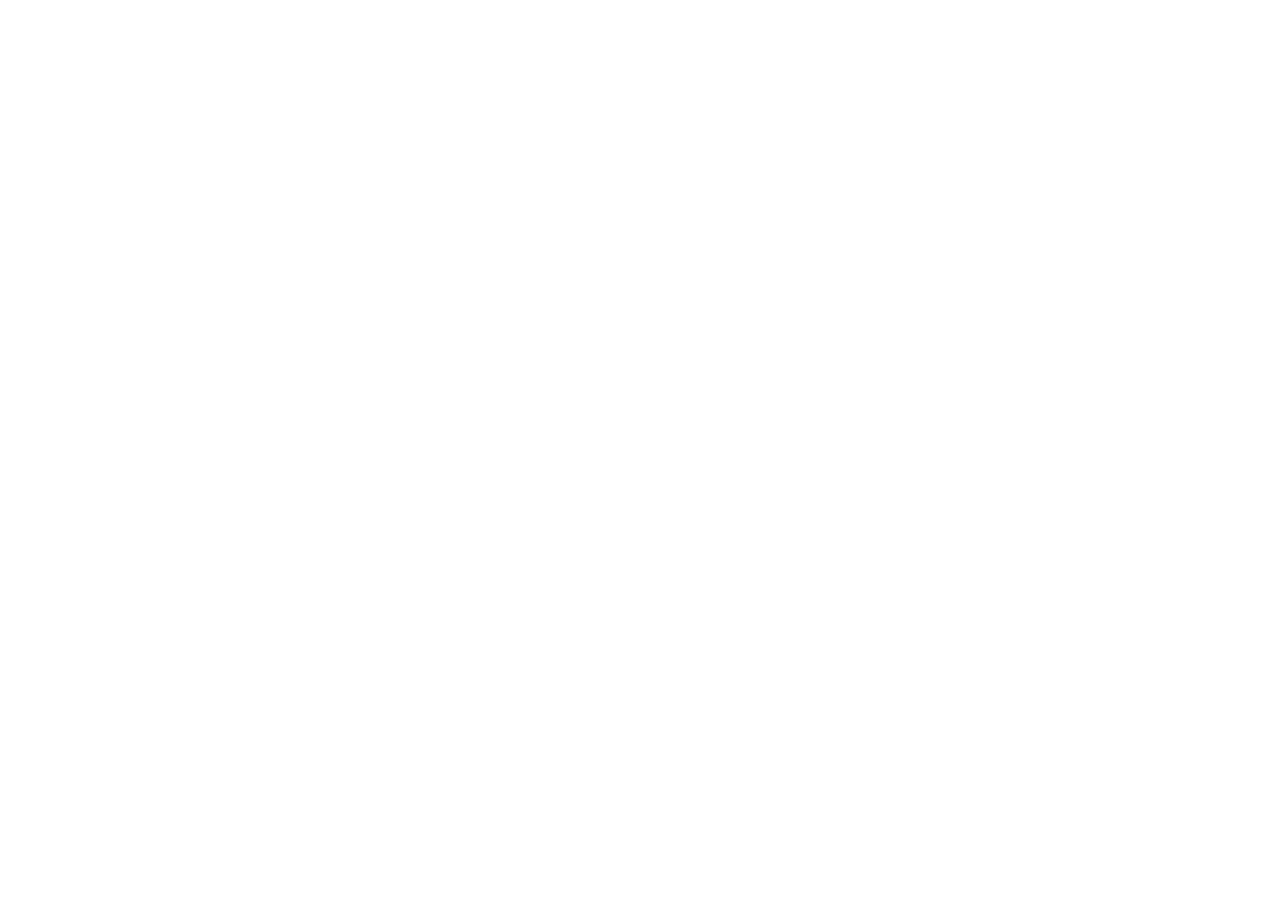
==== index.html @ bc894c28 "Rename game.html to index.html" ====
<!DOCTYPE html>
<html lang="en">
<head>
    <meta charset="UTF-8">
    <meta http-equiv="X-UA-Compatible" content="IE=edge">
    <meta name="viewport" content="width=device-width, initial-scale=1.0">
    <title>Rock Paper Scissors</title>
    <script src="./js/main.js"></script>
    <link rel="stylesheet" href="./style/style.css">
</head>
<body>
    
</body>
</html>
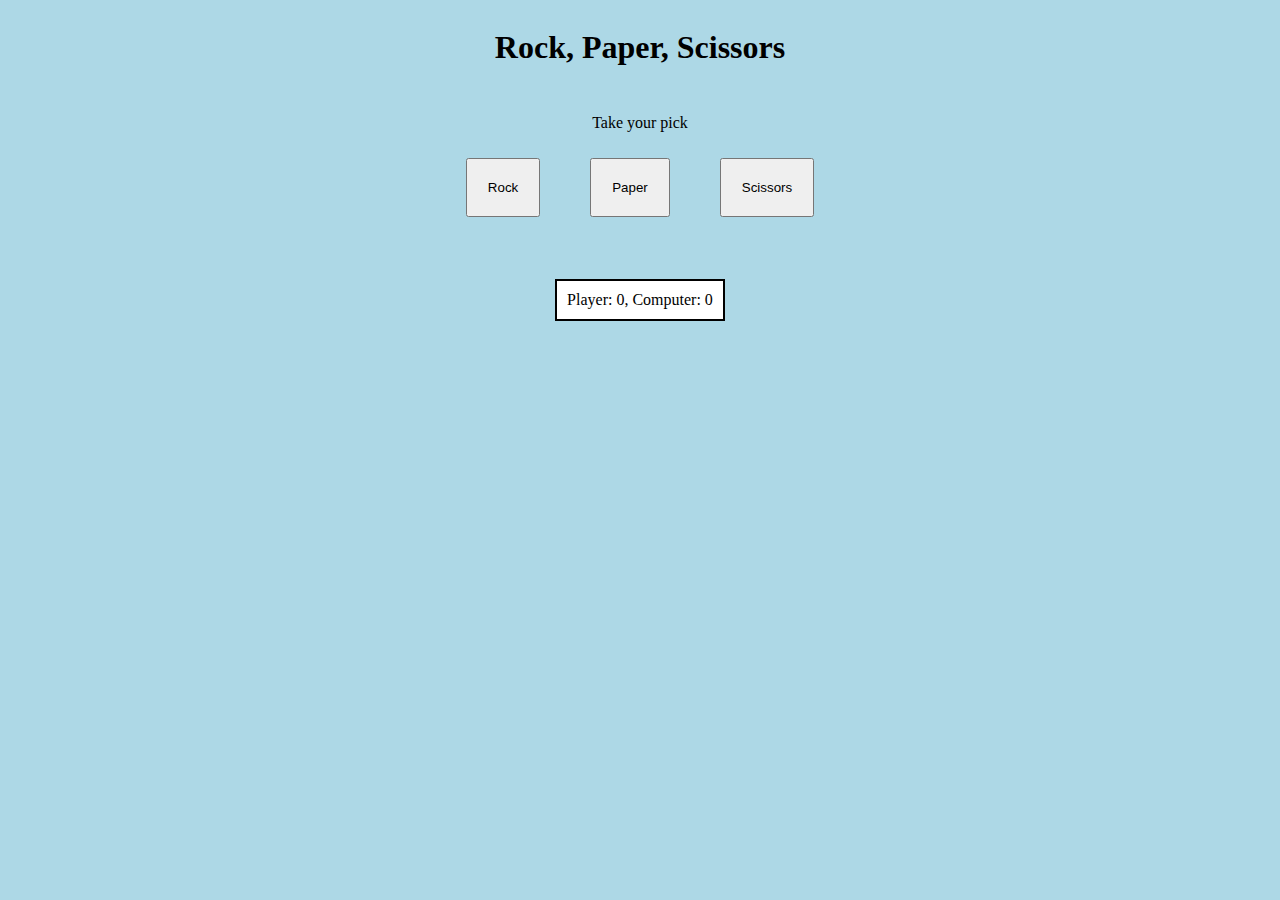
==== commit 48a89438: "Add UI elements and logic" ====
--- a/index.html
+++ b/index.html
@@ -5,10 +5,21 @@
     <meta http-equiv="X-UA-Compatible" content="IE=edge">
     <meta name="viewport" content="width=device-width, initial-scale=1.0">
     <title>Rock Paper Scissors</title>
-    <script src="./js/main.js"></script>
     <link rel="stylesheet" href="./style/style.css">
 </head>
 <body>
-    
+    <h1>Rock, Paper, Scissors</h1>
+    <p>Take your pick
+    <div class="buttons">
+        <button value='rock' id='rock'>Rock</button>
+        <button value='paper' id='paper'>Paper</button>
+        <button value='scissors' id='scissors'>Scissors</button>
+    </div>
+    </p>
+
+    <div id="results"></div>
+    <div id="score">Player: 0, Computer: 0</div>
+
+    <script src="./js/main.js"></script>
 </body>
 </html>
--- a/style/style.css
+++ b/style/style.css
@@ -0,0 +1,23 @@
+body {
+    background-color: lightblue;
+    display: flex;
+    flex-direction: column;
+    align-items: center;
+    gap: 10px;
+}
+
+.buttons {
+    display: flex;
+    gap: 50px;
+}
+
+button {
+    padding: 20px;
+}
+
+#score {
+    border: 2px solid black;
+    padding: 10px;
+    background-color: white;
+    text-align: center;
+}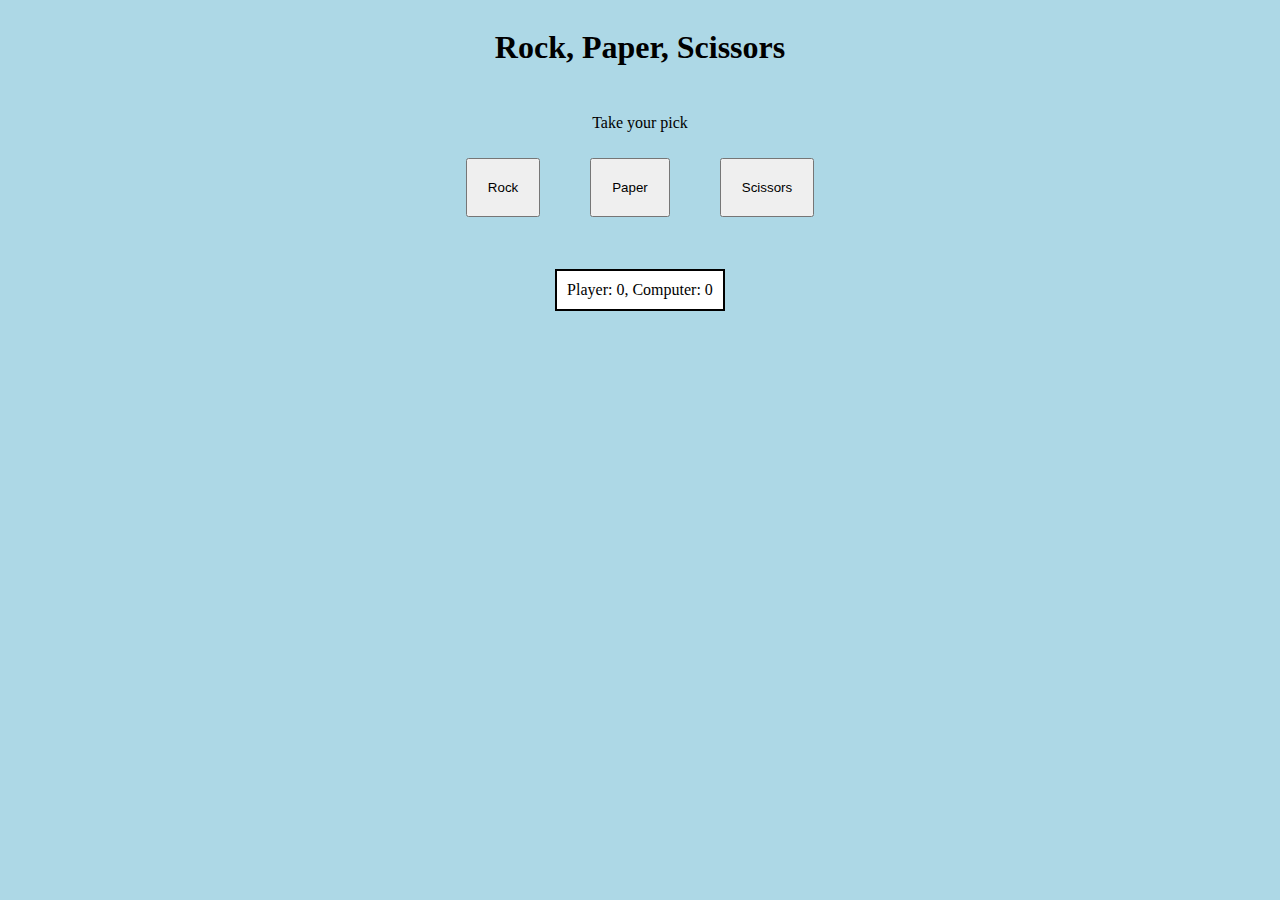
==== commit fa66024d: "Refactor click event function. Minor UI edits" ====
--- a/index.html
+++ b/index.html
@@ -17,8 +17,9 @@
     </div>
     </p>
 
+    <div id="score">Player: 0, Computer: 0</div>
     <div id="results"></div>
-    <div id="score">Player: 0, Computer: 0</div>
+
 
     <script src="./js/main.js"></script>
 </body>
--- a/style/style.css
+++ b/style/style.css
@@ -20,4 +20,4 @@
     padding: 10px;
     background-color: white;
     text-align: center;
-}+}
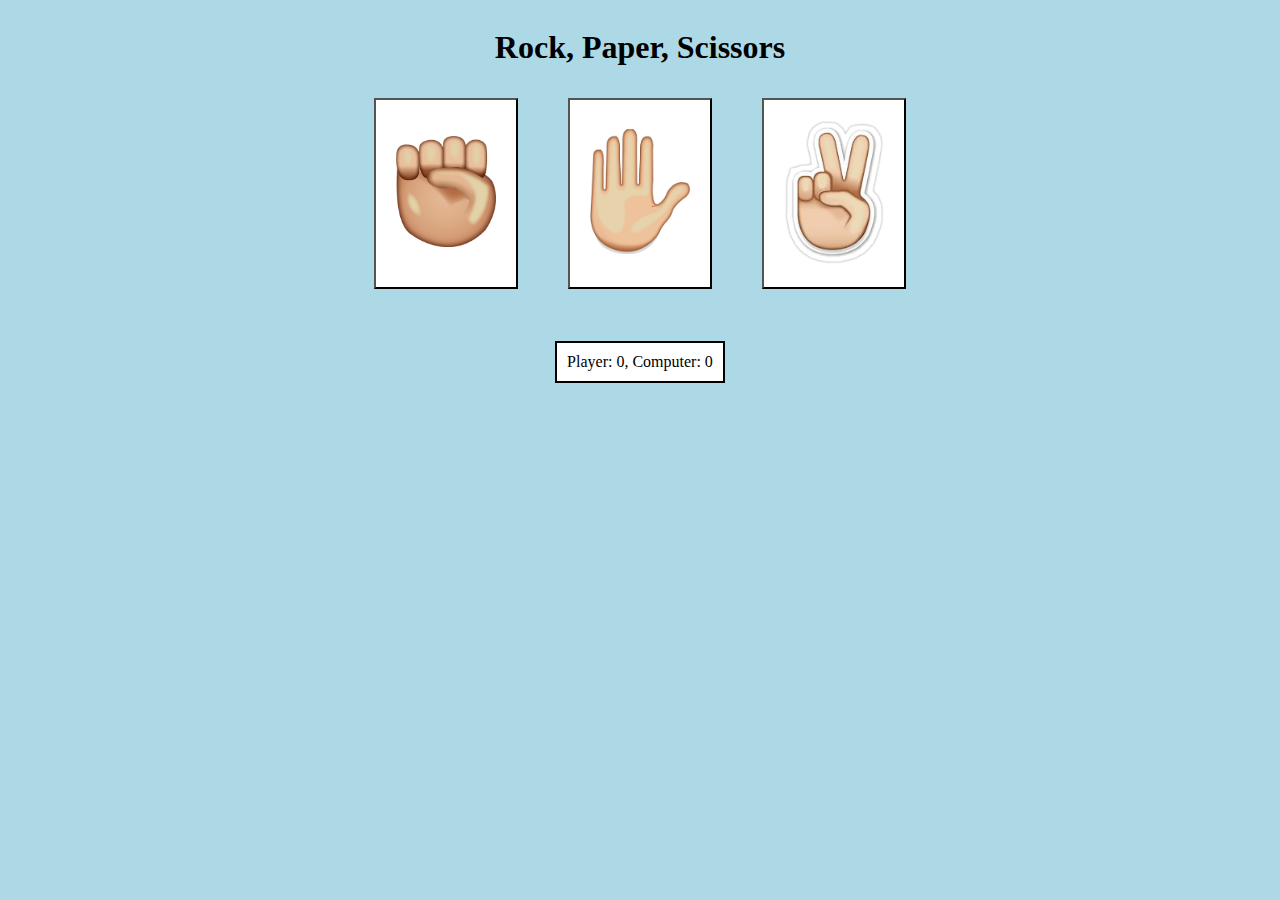
==== commit ff93f5d2: "Complete game logic. Add button images" ====
--- a/index.html
+++ b/index.html
@@ -9,11 +9,16 @@
 </head>
 <body>
     <h1>Rock, Paper, Scissors</h1>
-    <p>Take your pick
     <div class="buttons">
-        <button value='rock' id='rock'>Rock</button>
-        <button value='paper' id='paper'>Paper</button>
-        <button value='scissors' id='scissors'>Scissors</button>
+        <button value='rock' id='rock'>
+            <img src="./images/rock.png" alt="Rock hand symbol">
+        </button>
+        <button value='paper' id='paper'>
+            <img src="./images/paper.png" alt="Paper hand symbol">
+        </button>
+        <button value='scissors' id='scissors'>
+            <img src="./images/scissors.png" alt="Scissors hand symbol">
+        </button>
     </div>
     </p>
 
--- a/style/style.css
+++ b/style/style.css
@@ -13,6 +13,11 @@
 
 button {
     padding: 20px;
+    background-color: white;
+}
+
+button img {
+    width: 100px;
 }
 
 #score {
@@ -21,3 +26,8 @@
     background-color: white;
     text-align: center;
 }
+
+#results {
+    font-size: 24px;
+    font-weight: bold;
+}
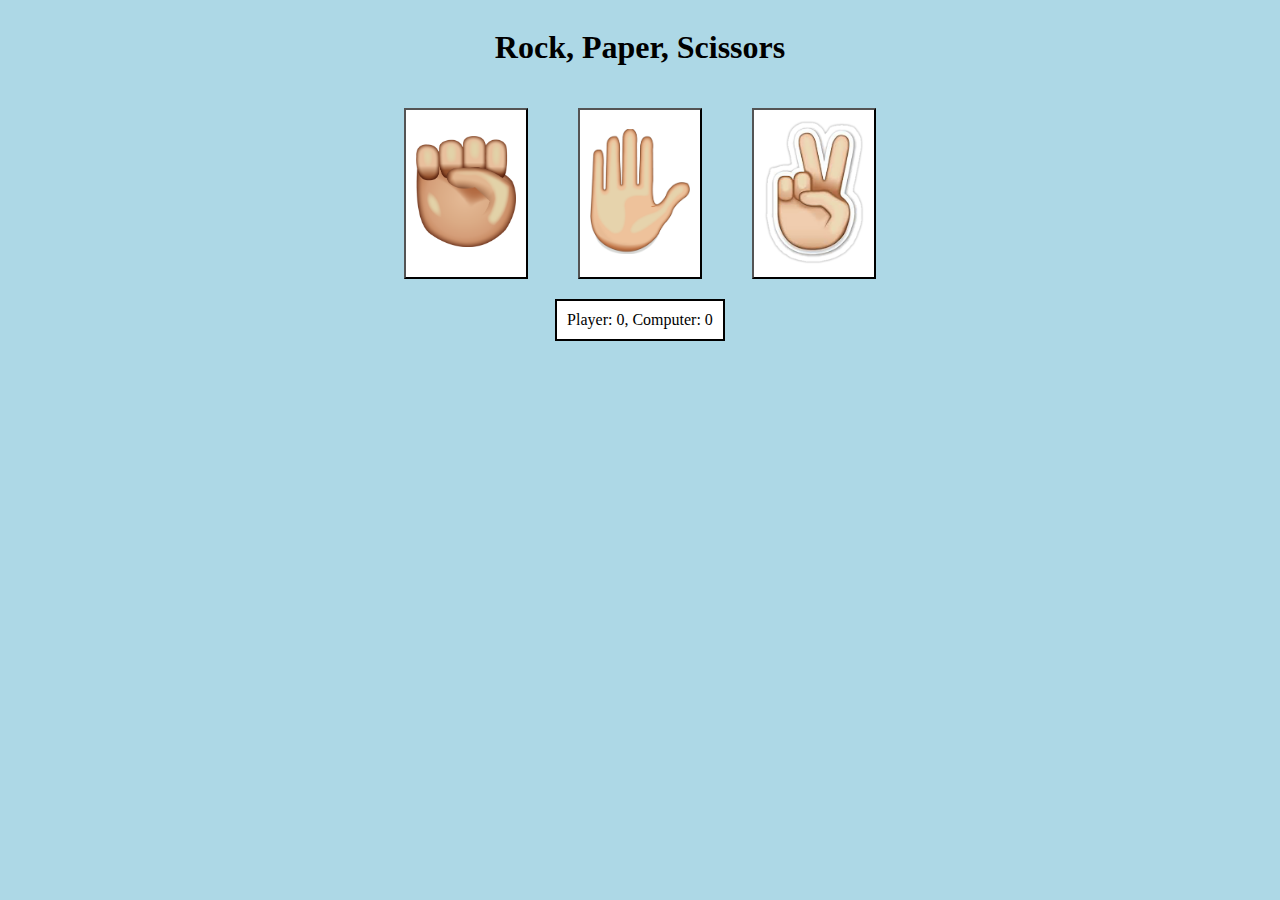
==== commit c61e8da9: "Minor layout edits" ====
--- a/index.html
+++ b/index.html
@@ -20,7 +20,6 @@
             <img src="./images/scissors.png" alt="Scissors hand symbol">
         </button>
     </div>
-    </p>
 
     <div id="score">Player: 0, Computer: 0</div>
     <div id="results"></div>
--- a/style/style.css
+++ b/style/style.css
@@ -3,16 +3,17 @@
     display: flex;
     flex-direction: column;
     align-items: center;
-    gap: 10px;
+    gap: 20px;
 }
 
 .buttons {
     display: flex;
     gap: 50px;
+    justify-content: space-around;
 }
 
 button {
-    padding: 20px;
+    padding: 10px;
     background-color: white;
 }
 
